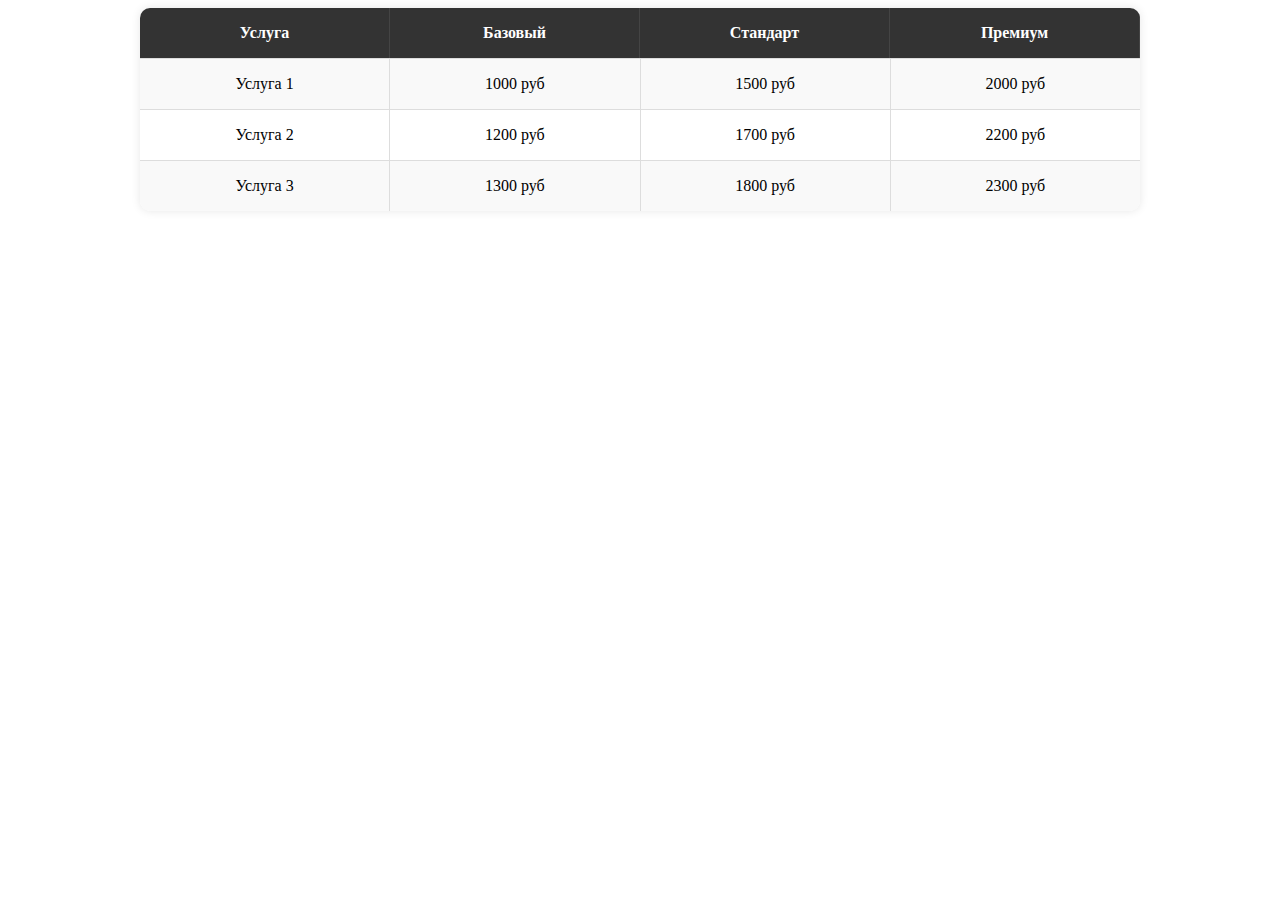
==== price-table/index.html @ 803e8bd1 "Price Table" ====
<!DOCTYPE html>
<html lang="ru">
<head>
    <meta charset="UTF-8">
    <meta name="viewport" content="width=device-width, initial-scale=1.0">
    <title>Таблица цен</title>
    <link rel="stylesheet" href="css/style.css">
</head>
<body>
    <section class="pricing-table">
        <div class="pricing-row pricing-header">
            <div class="pricing-cell">Услуга</div>
            <div class="pricing-cell">Базовый</div>
            <div class="pricing-cell">Стандарт</div>
            <div class="pricing-cell">Премиум</div>
        </div>
        <div class="pricing-row">
            <div class="pricing-cell">Услуга 1</div>
            <div class="pricing-cell">1000 руб</div>
            <div class="pricing-cell">1500 руб</div>
            <div class="pricing-cell">2000 руб</div>
        </div>
        <div class="pricing-row">
            <div class="pricing-cell">Услуга 2</div>
            <div class="pricing-cell">1200 руб</div>
            <div class="pricing-cell">1700 руб</div>
            <div class="pricing-cell">2200 руб</div>
        </div>
        <div class="pricing-row">
            <div class="pricing-cell">Услуга 3</div>
            <div class="pricing-cell">1300 руб</div>
            <div class="pricing-cell">1800 руб</div>
            <div class="pricing-cell">2300 руб</div>
        </div>
    </section>
</body>
</html>
---- price-table/css/style.css ----
.pricing-table {
    margin: 0 auto;
    display: flex;
    flex-direction: column;
    width: 80%;
    max-width: 1000px;
    background: #fff;
    box-shadow: 0 0 10px rgba(0, 0, 0, 0.1);
    border-radius: 10px;
    overflow: hidden;
}
.pricing-row {
    display: flex;
    width: 100%;
    border-bottom: 1px solid #ddd;
}
.pricing-row:last-child {
    border-bottom: none;
}
.pricing-cell {
    flex: 1;
    padding: 1em;
    text-align: center;
    border-right: 1px solid #ddd;
}
.pricing-cell:last-child {
    border-right: none;
}
.pricing-header {
    background: #333;
    color: #fff;
    font-weight: bold;
}
.pricing-header .pricing-cell {
    border-right: 1px solid #444;
}
.pricing-row:nth-child(even) {
    background: #f9f9f9;
}
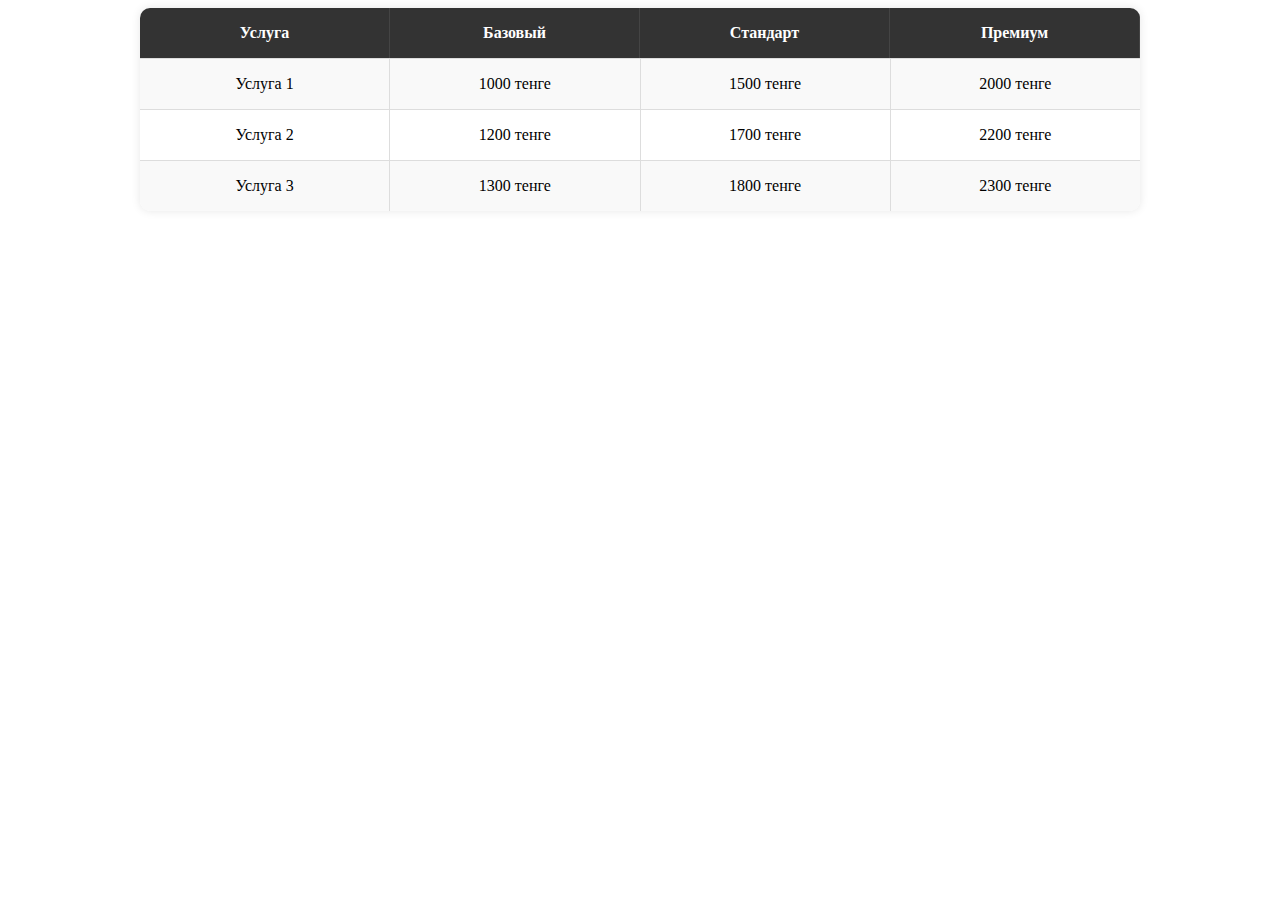
==== commit d1b3f7bb: "Price Table" ====
--- a/price-table/index.html
+++ b/price-table/index.html
@@ -16,21 +16,21 @@
         </div>
         <div class="pricing-row">
             <div class="pricing-cell">Услуга 1</div>
-            <div class="pricing-cell">1000 руб</div>
-            <div class="pricing-cell">1500 руб</div>
-            <div class="pricing-cell">2000 руб</div>
+            <div class="pricing-cell">1000 тенге</div>
+            <div class="pricing-cell">1500 тенге</div>
+            <div class="pricing-cell">2000 тенге</div>
         </div>
         <div class="pricing-row">
             <div class="pricing-cell">Услуга 2</div>
-            <div class="pricing-cell">1200 руб</div>
-            <div class="pricing-cell">1700 руб</div>
-            <div class="pricing-cell">2200 руб</div>
+            <div class="pricing-cell">1200 тенге</div>
+            <div class="pricing-cell">1700 тенге</div>
+            <div class="pricing-cell">2200 тенге</div>
         </div>
         <div class="pricing-row">
             <div class="pricing-cell">Услуга 3</div>
-            <div class="pricing-cell">1300 руб</div>
-            <div class="pricing-cell">1800 руб</div>
-            <div class="pricing-cell">2300 руб</div>
+            <div class="pricing-cell">1300 тенге</div>
+            <div class="pricing-cell">1800 тенге</div>
+            <div class="pricing-cell">2300 тенге</div>
         </div>
     </section>
 </body>
